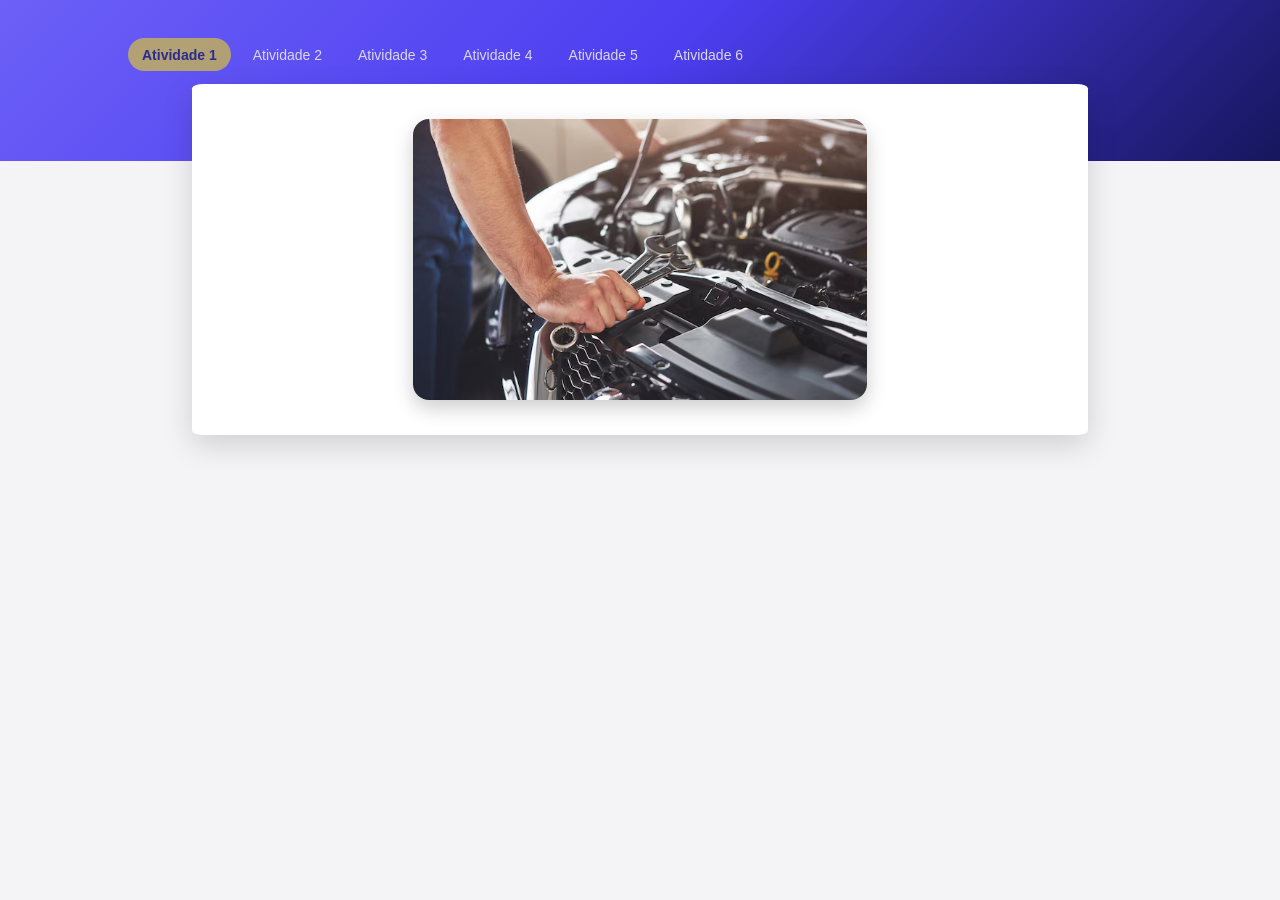
==== index.html @ 6e500868 "primeira versão do site" ====
<!DOCTYPE html>
<html lang="PT-BR">
<head>
    <meta charset="UTF-8">
    <meta name="viewport" content="width=device-width, initial-scale=1.0">
    <link rel="stylesheet" href="style.css">
    <title>av1</title>
</head>
<body>
 <div class="top-bar"></div>
 
  <div class="header-blue">
    <nav class="tabs">
      <div class="tab active">Atividade 1</div>
      <div class="tab">Atividade 2</div>
      <div class="tab">Atividade 3</div>
      <div class="tab">Atividade 4</div>
      <div class="tab">Atividade 5</div>
      <div class="tab">Atividade 6</div>
    </nav>
  </div>
 
  <div class="content-card">
    <div class="placeholder-bar"></div>
     <img class="main-image" src="imagem/mecanico.jpeg" alt="Mecânico trabalhando no motor do carro">
  </div>
</body>
</html>
---- style.css ----
* {
  box-sizing: border-box;
  margin: 0;
  padding: 0;
}
body {
  font-family: 'Segoe UI', Arial, sans-serif;
  background: #f4f4f6;
}

.header-blue {
  background: linear-gradient(135deg, #6c60f7 0%, #4d3ef0 50%, #16165c 100%);
  padding: 3% 10% 7% 10%;
}

.tabs {
  display: flex;
  flex-wrap: wrap;      
  gap: 8px;
}

.tab {
  color: #d9d8e7;
  font-size: 14px;
  font-weight: 500;
  cursor: pointer;
  padding: 0.6em 1em;    
  border-radius: 999px;
  transition: background 0.2s;
}

.tab:hover {
  background: rgb(238, 255, 2);
}

.tab.active {
  background: #fce70185;
  color: #2c2c8c;
  font-weight: 600;
}

.content-card {
  background: #fff;
  max-width: 70%;
  margin: -6% auto 0 auto;
  border-radius: 1.3%;
  box-shadow: 0 10px 30px rgba(0, 0, 0, 0.15);
  padding: 2.7%;
  position: relative;
}

.main-image {
  display: block;
  max-width: 55%;
  width: 100%;
  margin: 0 auto;
  border-radius: 16px;
  box-shadow: 0 8px 20px rgba(0, 0, 0, 0.2);
}


@media (max-width: 600px) {
  .header-blue {
    padding: 5% 5% 10% 5%;
  }
  .tab {
    font-size: 12px;
    padding: 0.5em 0.8em;
  }
  .content-card {
    max-width: 90%;
    padding: 5%;
  }
  .main-image {
    max-width: 90%;
  }
}
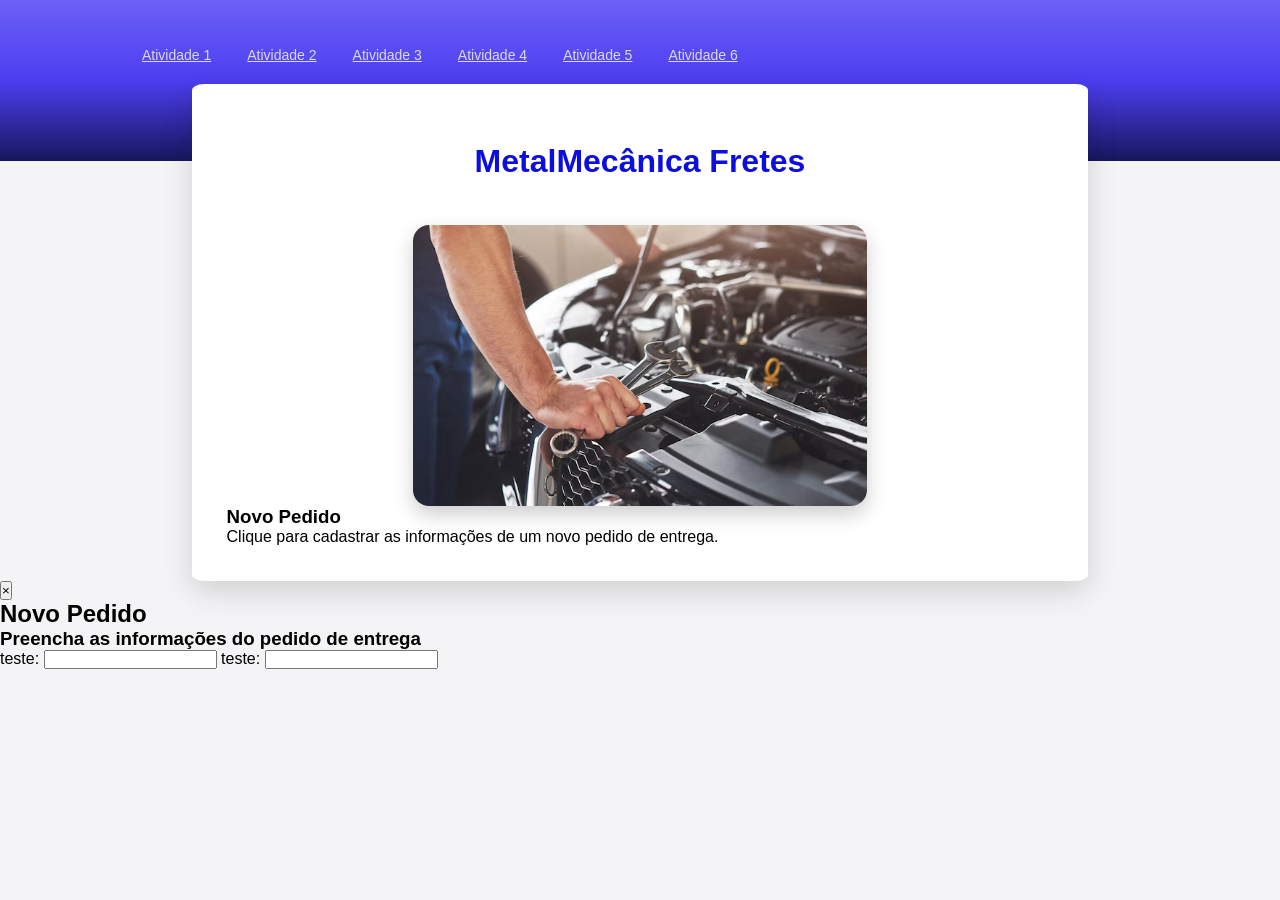
==== commit 214c2278: "adiciona cards" ====
--- a/index.html
+++ b/index.html
@@ -3,26 +3,56 @@
 <head>
     <meta charset="UTF-8">
     <meta name="viewport" content="width=device-width, initial-scale=1.0">
+     <link rel="preconnect" href="https://fonts.googleapis.com">
+    <link rel="preconnect" href="https://fonts.gstatic.com" crossorigin>
+    <link href="https://fonts.googleapis.com/css2?family=Orbitron:wght@500;700&display=swap" rel="stylesheet">
     <link rel="stylesheet" href="style.css">
     <title>av1</title>
 </head>
 <body>
  <div class="top-bar"></div>
  
-  <div class="header-blue">
+ <div class="header-blue">
     <nav class="tabs">
-      <div class="tab active">Atividade 1</div>
-      <div class="tab">Atividade 2</div>
-      <div class="tab">Atividade 3</div>
-      <div class="tab">Atividade 4</div>
-      <div class="tab">Atividade 5</div>
-      <div class="tab">Atividade 6</div>
+      <a href="index.html" class="tab">Atividade 1</a>
+      <a href="atividade2.html" class="tab">Atividade 2</a>
+      <a href="atividade3.html" class="tab">Atividade 3</a>
+      <a href="ativ4.html" class="tab">Atividade 4</a>
+      <a href="ativ5.html" class="tab">Atividade 5</a>
+      <a href="ativ6.html" class="tab">Atividade 6</a>
     </nav>
   </div>
  
   <div class="content-card">
-    <div class="placeholder-bar"></div>
-     <img class="main-image" src="imagem/mecanico.jpeg" alt="Mecânico trabalhando no motor do carro">
+  <h1 style="text-align: center; margin-top: 2%; color: #0b0edf; padding: 1%;">MetalMecânica Fretes</h1>
+  <br><br>
+  <div class="placeholder-bar"></div>
+  <img class="main-image" src="imagem/mecanico.jpeg" alt="Mecânico trabalhando no motor do carro">
+
+  
+  <div class="pedido-trigger-card" id="btnAbrirModal">
+    <div class="card-top">
+      <span class="card-action-icon"></span>
+    </div>
+    <h3 class="card-title">Novo Pedido</h3>
+    <p class="card-desc">Clique para cadastrar as informações de um novo pedido de entrega.</p>
   </div>
+</div>
+<div class="modal-overlay" id="modalOverlay">
+  <div class="modal-box">
+    <button class="modal-close" id="modalClose" type="button">&times;</button>
+    <!-- vou adicionar o resto aqui posteriormente -->
+     <h2 class="modal-title">Novo Pedido</h2>
+     <h3 class="modal-subtitle">Preencha as informações do pedido de entrega</h3> 
+     <label for="nome">teste:</label>
+    <input type="text" id="nome" name="nome" required>   
+    <label for="endereco">teste:</label>
+    <input type="text" id="endereco" name="endereco" required>  
+
+    <form class="modal-form" id="pedidoForm">
+  </div>
+</div>
+
+<script src="script.js"></script>
 </body>
 </html>
--- a/style.css
+++ b/style.css
@@ -9,7 +9,12 @@
 }
 
 .header-blue {
-  background: linear-gradient(135deg, #6c60f7 0%, #4d3ef0 50%, #16165c 100%);
+  background: linear-gradient( #6c60f7 0%, #4d3ef0 50%, #16165c 100%);
+  padding: 3% 10% 7% 10%;
+}
+
+.header-yellow {
+  background: linear-gradient(#77661c 0%, #c27706 50%, #d1b61a 100%);
   padding: 3% 10% 7% 10%;
 }
 
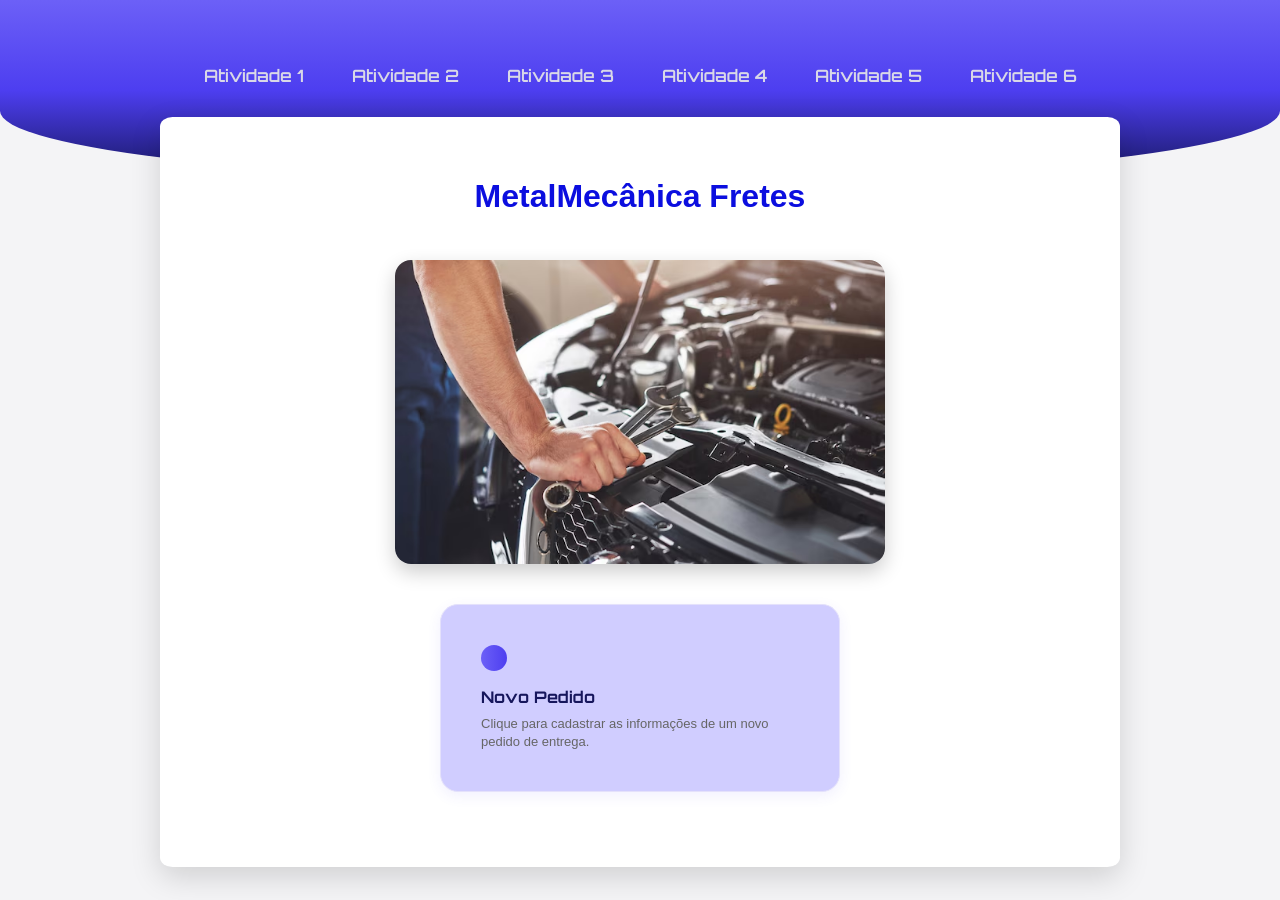
==== commit b2bd18ea: "feat: adiciona código funcionando atv 1" ====
--- a/index.html
+++ b/index.html
@@ -38,20 +38,45 @@
     <p class="card-desc">Clique para cadastrar as informações de um novo pedido de entrega.</p>
   </div>
 </div>
+
 <div class="modal-overlay" id="modalOverlay">
   <div class="modal-box">
     <button class="modal-close" id="modalClose" type="button">&times;</button>
-    <!-- vou adicionar o resto aqui posteriormente -->
-     <h2 class="modal-title">Novo Pedido</h2>
-     <h3 class="modal-subtitle">Preencha as informações do pedido de entrega</h3> 
-     <label for="nome">teste:</label>
-    <input type="text" id="nome" name="nome" required>   
-    <label for="endereco">teste:</label>
-    <input type="text" id="endereco" name="endereco" required>  
 
-    <form class="modal-form" id="pedidoForm">
-  </div>
-</div>
+    <div class="modal-decor"></div>
+
+    <div class="modal-form-panel">
+      <h2 class="modal-title">Novo Pedido</h2>
+      <p class="modal-subtitle">Preencha as informações do pedido de entrega</p>
+
+      <form class="modal-form" id="pedidoForm">
+  <label for="codigo">Código do pedido</label>
+  <input type="text" id="codigo" name="codigo" required>
+  
+  <label for="precoCombustivel">Preço do litro de combustível (R$)</label>
+  <input type="text" id="precoCombustivel" step="0.01" min="0">
+  
+  <label for="regiao">Região</label>
+  <select id="regiao" name="regiao" required>
+    <option value="">Selecione...</option>
+    <option value="1">Sudeste (R$ 1,20/peça)</option>
+    <option value="2">Sul (R$ 1,30/peça)</option>
+    <option value="3">Centro-Oeste (R$ 1,50/peça)</option>
+  </select>
+
+  <label for="distancia">Distância (km)</label>
+  <input type="number" id="distancia" name="distancia" min="0" required>
+
+  <label for="quantidade">Quantidade de peças</label>
+  <input type="number" id="quantidade" name="quantidade" min="1" required>
+
+  <label for="rastreamento">
+    <input type="checkbox" id="rastreamento" name="rastreamento">
+    Deseja rastreamento? (+ R$ 200)
+  </label>
+
+  <button type="submit" class="modal-submit">CADASTRAR</button>
+</form>
 
 <script src="script.js"></script>
 </body>
--- a/style.css
+++ b/style.css
@@ -8,46 +8,40 @@
   background: #f4f4f6;
 }
 
+
 .header-blue {
   background: linear-gradient( #6c60f7 0%, #4d3ef0 50%, #16165c 100%);
-  padding: 3% 10% 7% 10%;
-}
-
-.header-yellow {
-  background: linear-gradient(#77661c 0%, #c27706 50%, #d1b61a 100%);
-  padding: 3% 10% 7% 10%;
-}
-
+  padding: 4.7% 1.6% 7%;   
+  border-radius: 0 0 50% 50% / 0 0 70px 70px;
+}
 .tabs {
   display: flex;
-  flex-wrap: wrap;      
+  flex-wrap: wrap;
+  justify-content: center;      
   gap: 8px;
 }
 
 .tab {
+  font-family: 'Orbitron', sans-serif;
   color: #d9d8e7;
-  font-size: 14px;
-  font-weight: 500;
-  cursor: pointer;
-  padding: 0.6em 1em;    
+  font-size: 17px;
+  font-weight: 600;
+  cursor: pointer;
+  text-decoration: none;
+   padding: 5px 20px;     
   border-radius: 999px;
   transition: background 0.2s;
+  ;
 }
 
 .tab:hover {
-  background: rgb(238, 255, 2);
-}
-
-.tab.active {
-  background: #fce70185;
-  color: #2c2c8c;
-  font-weight: 600;
+  background: rgba(238, 255, 2, 0.616);
 }
 
 .content-card {
   background: #fff;
-  max-width: 70%;
-  margin: -6% auto 0 auto;
+  max-width: 75%;
+  margin: -5% auto 0 auto;
   border-radius: 1.3%;
   box-shadow: 0 10px 30px rgba(0, 0, 0, 0.15);
   padding: 2.7%;
@@ -76,7 +70,187 @@
     max-width: 90%;
     padding: 5%;
   }
-  .main-image {
-    max-width: 90%;
-  }
+  
+}
+
+.pedido-trigger-card {
+  background: #d0cdff;
+  border: 1px solid #e4e1fb;
+  border-radius: 18px;
+  padding: 40px;
+  max-width: 400px;
+  margin: 40px auto;
+  cursor: pointer;
+  box-shadow: 0 4px 14px rgba(76, 62, 240, 0.08);
+  transition: transform 0.2s, box-shadow 0.2s, border-color 0.2s;
+}
+.pedido-trigger-card:hover {
+  transform: translateY(-3px);
+  box-shadow: 0 10px 24px rgba(76, 62, 240, 0.15);
+  border-color: #6c60f7;
+}
+
+.card-top {
+  display: flex;
+  justify-content: space-between;
+  align-items: flex-start;
+  margin-bottom: 16px;
+}
+
+.card-icon {
+  color: #4d3ef0;
+}
+
+.card-action-icon {
+  width: 26px;
+  height: 26px;
+  border-radius: 50%;
+  background: linear-gradient(90deg, #6c60f7, #4d3ef0);
+  color: #fff;
+  display: flex;
+  align-items: center;
+  justify-content: center;
+  flex-shrink: 0;
+}
+
+.card-title {
+  font-family: 'Orbitron', sans-serif;
+  font-size: 16px;
+  color: #16165c;
+  margin-bottom: 8px;
+}
+
+.card-desc {
+  font-size: 13px;
+  color: #666;
+  line-height: 1.4;
+  margin: 0;
+}
+
+.modal-overlay {
+  display: none;
+  position: fixed;
+  inset: 0;
+  background: rgba(192, 186, 186, 0.767);
+  align-items: center;
+  justify-content: center;
+  z-index: 30;
+}
+
+.modal-overlay.active {
+  display: flex;
+}
+
+.modal-box {
+  position: relative;
+  display: flex;
+  width: 720px;
+  max-width: 92vw;
+  min-height: 420px;
+  background: #fff;
+  border-radius: 24px;
+  overflow: hidden;
+  box-shadow: 0 25px 60px rgba(0,0,0,0.35);
+}
+
+.modal-close {
+  position: absolute;
+  top: 14px;
+  right: 18px;
+  background: none;
+  border: none;
+  font-size: 1.6rem;
+  color: #555;
+  cursor: pointer;
+  z-index: 5;
+}
+.modal-decor {
+  position: relative;
+  width: 42%;
+  background: linear-gradient(160deg, #4b3ff2 0%, #7b2ff7 55%, #2d0b8c 100%);
+  overflow: hidden;
+}
+
+.modal-decor::before {
+  content: "";
+  position: absolute;
+  width: 220%;
+  height: 60%;
+  background: rgba(255,255,255,0.18);
+  top: 10%;
+  left: -60%;
+  transform: rotate(-18deg);
+  border-radius: 50%;
+}
+
+.modal-decor::after {
+  content: "";
+  position: absolute;
+  width: 140px;
+  height: 140px;
+  background: rgba(255,255,255,0.25);
+  border-radius: 50%;
+  bottom: -40px;
+  left: 20px;
+}
+
+.modal-form-panel {
+  flex: 1;
+  padding: 40px 36px;
+  display: flex;
+  flex-direction: column;
+  justify-content: center;
+}
+
+.modal-title {
+  font-family: 'Orbitron', sans-serif;
+  font-size: 1.4rem;
+  color: #222;
+  margin-bottom: 4px;
+}
+
+.modal-subtitle {
+  font-size: 0.85rem;
+  color: #888;
+  margin-bottom: 24px;
+}
+
+.modal-form {
+  display: flex;
+  flex-direction: column;
+}
+
+.modal-form label {
+  font-size: 0.75rem;
+  color: #666;
+  margin-bottom: 6px;
+  margin-top: 14px;
+}
+
+.modal-form input {
+  padding: 12px 14px;
+  border: none;
+  border-radius: 10px;
+  background: #f1f0f5;
+  font-size: 0.9rem;
+}
+
+.modal-form input:focus {
+  outline: 2px solid #4b3ff2;
+}
+
+.modal-submit {
+  margin-top: 26px;
+  padding: 13px;
+  border: none;
+  border-radius: 10px;
+  background: linear-gradient(90deg, #4b3ff2, #7b2ff7);
+  color: #fff;
+  font-weight: 700;
+  letter-spacing: 0.5px;
+  cursor: pointer;
+}
+
+.modal-submit:hover {
+  opacity: 0.9;
 }
